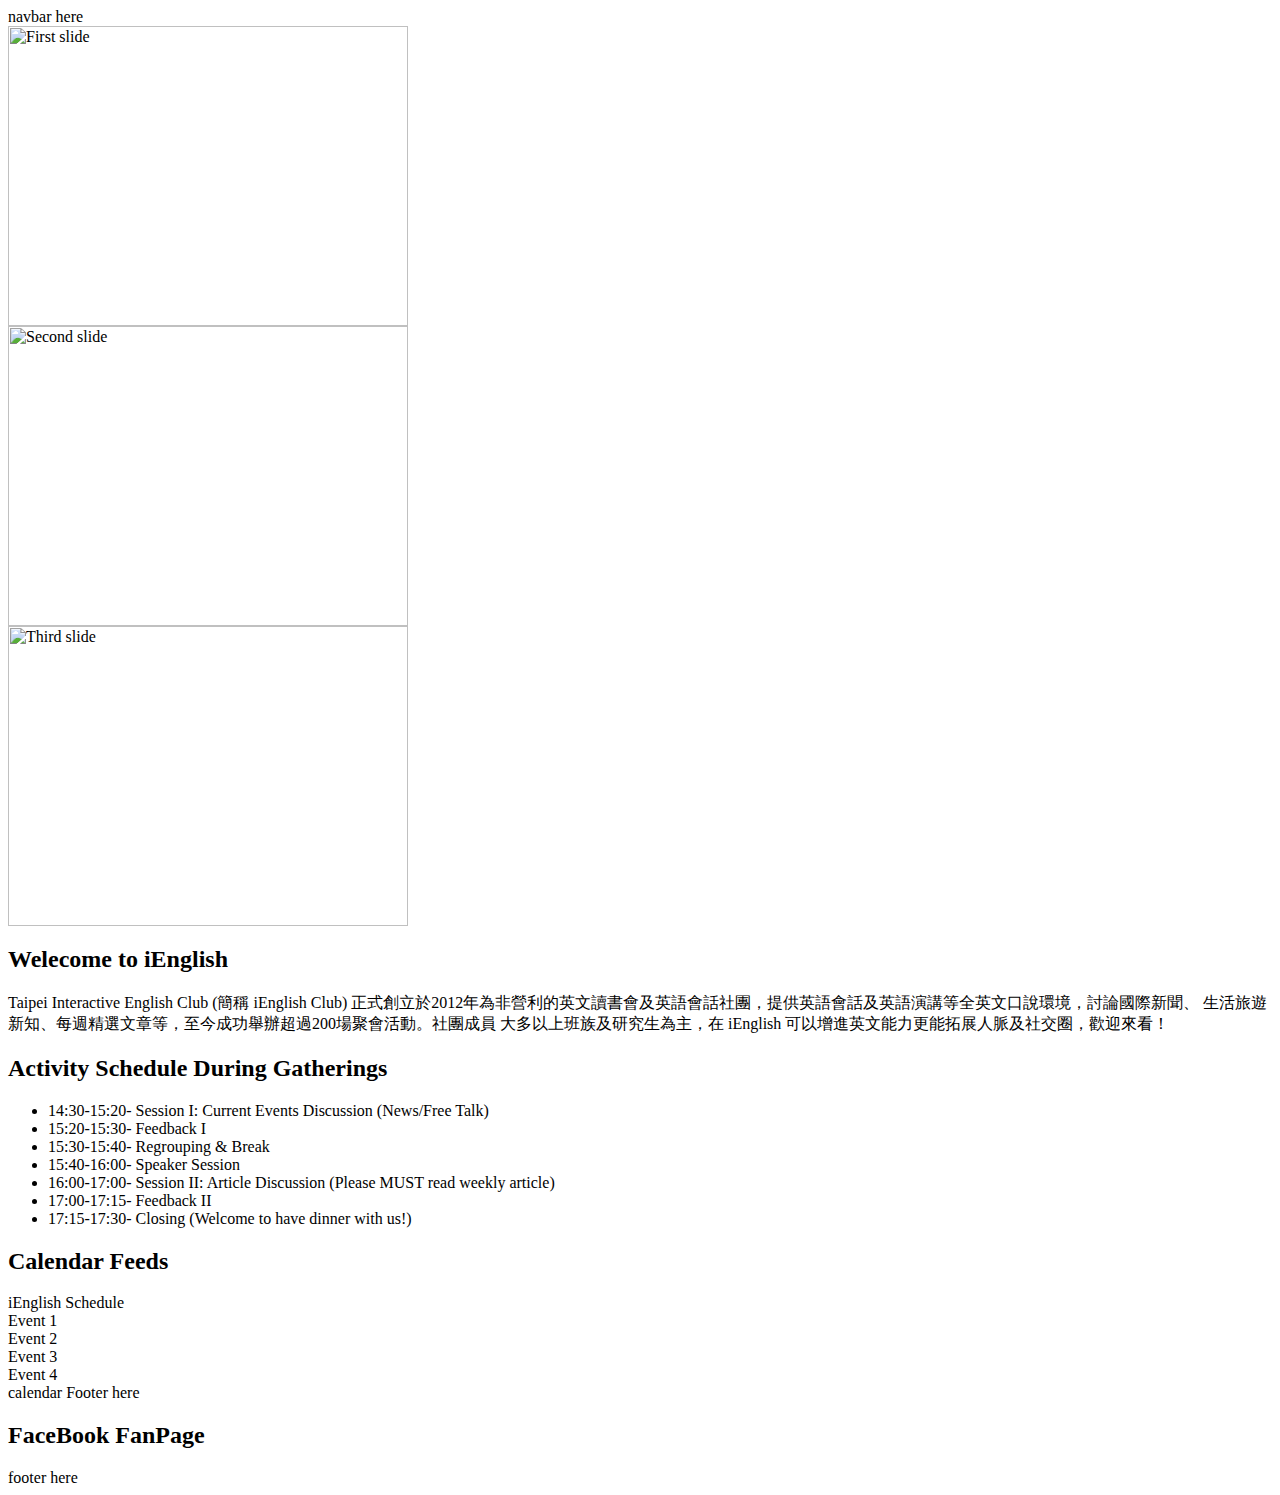
==== src/main/resources/templates/index.html @ 4652db8a "add web resource" ====
<!-- index.html -->
<html xmlns:th="http://www.thymeleaf.org">
<head th:replace="components/Fragment :: header"></head>
<body>
<div th:replace="components/Fragment :: navbar">navbar here</div>
<div>
    <div class="container">
<!--        <div th:replace="components/Frament :: carousel">fragments</div> -->
        <div id="myCarousel" class="carousel slide" data-ride="carousel">
            <div class="carousel-inner">
                <div class="carousel-item center active">
                    <img th:src="@{/assets/images/testing1.png}" width="400px" height="300px"  class="rounded mx-auto d-block" alt="First slide"/>
                </div>
                <div class="carousel-item center">
                    <img th:src="@{/assets/images/testing2.png}" width="400px" height="300px" class="rounded mx-auto d-block" alt="Second slide"/>
                </div>
                <div class="carousel-item center">
                    <img th:src="@{/assets/images/testing3.png}" width="400px" height="300px" class="rounded mx-auto d-block" alt="Third slide"/>
                </div>
            </div>
        </div>
        <div class="row">
        <div class="col-lg-7">
            <div class="col-md-12">
                <h2>Welecome to iEnglish</h2>
                <p>Taipei Interactive English Club (簡稱 iEnglish Club) 正式創立於2012年為非營利的英文讀書會及英語會話社團，提供英語會話及英語演講等全英文口說環境，討論國際新聞、 生活旅遊新知、每週精選文章等，至今成功舉辦超過200場聚會活動。社團成員 大多以上班族及研究生為主，在 iEnglish 可以增進英文能力更能拓展人脈及社交圈，歡迎來看！</p>
            </div>
            <div class="col-md-12">
                <h2>Activity Schedule During Gatherings</h2>
                <ul>
                    <li>14:30-15:20- Session I: Current Events Discussion (News/Free Talk)</li>
                    <li>15:20-15:30- Feedback I</li>
                    <li>15:30-15:40- Regrouping & Break</li>
                    <li>15:40-16:00- Speaker Session</li>
                    <li>16:00-17:00- Session II: Article Discussion (Please MUST read weekly article)</li>
                    <li>17:00-17:15- Feedback II</li>
                    <li>17:15-17:30- Closing (Welcome to have dinner with us!)</li>
                </ul>
            </div>

        </div>
        <div class="col-lg-5">
            <div class="col-md-12">
                <h2>Calendar Feeds</h2>
                <!-- Calendar Feed Here -->
                <div>
                    <!-- Feed title here-->
                    <div class="calendarBanner">
                        iEnglish Schedule
                    </div>
                    <div class="calendarItem">
                        Event 1
                    </div>
                    <div class="calendarItem">
                        Event 2
                    </div>
                    <div class="calendarItem">
                        Event 3
                    </div>
                    <div class="calendarItem">
                        Event 4
                    </div>
                    <!-- Feed Footer -->
                    <div class="calendarBanner">
                        calendar Footer here
                    </div>
                </div>
            </div>
            <div class="col-md-12">
                <h2>FaceBook FanPage</h2>
            </div>
        </div>
        </div>
    </div>
</div>
<div th:replace="components/Fragment :: footer">footer here</div>
</body>
</html>
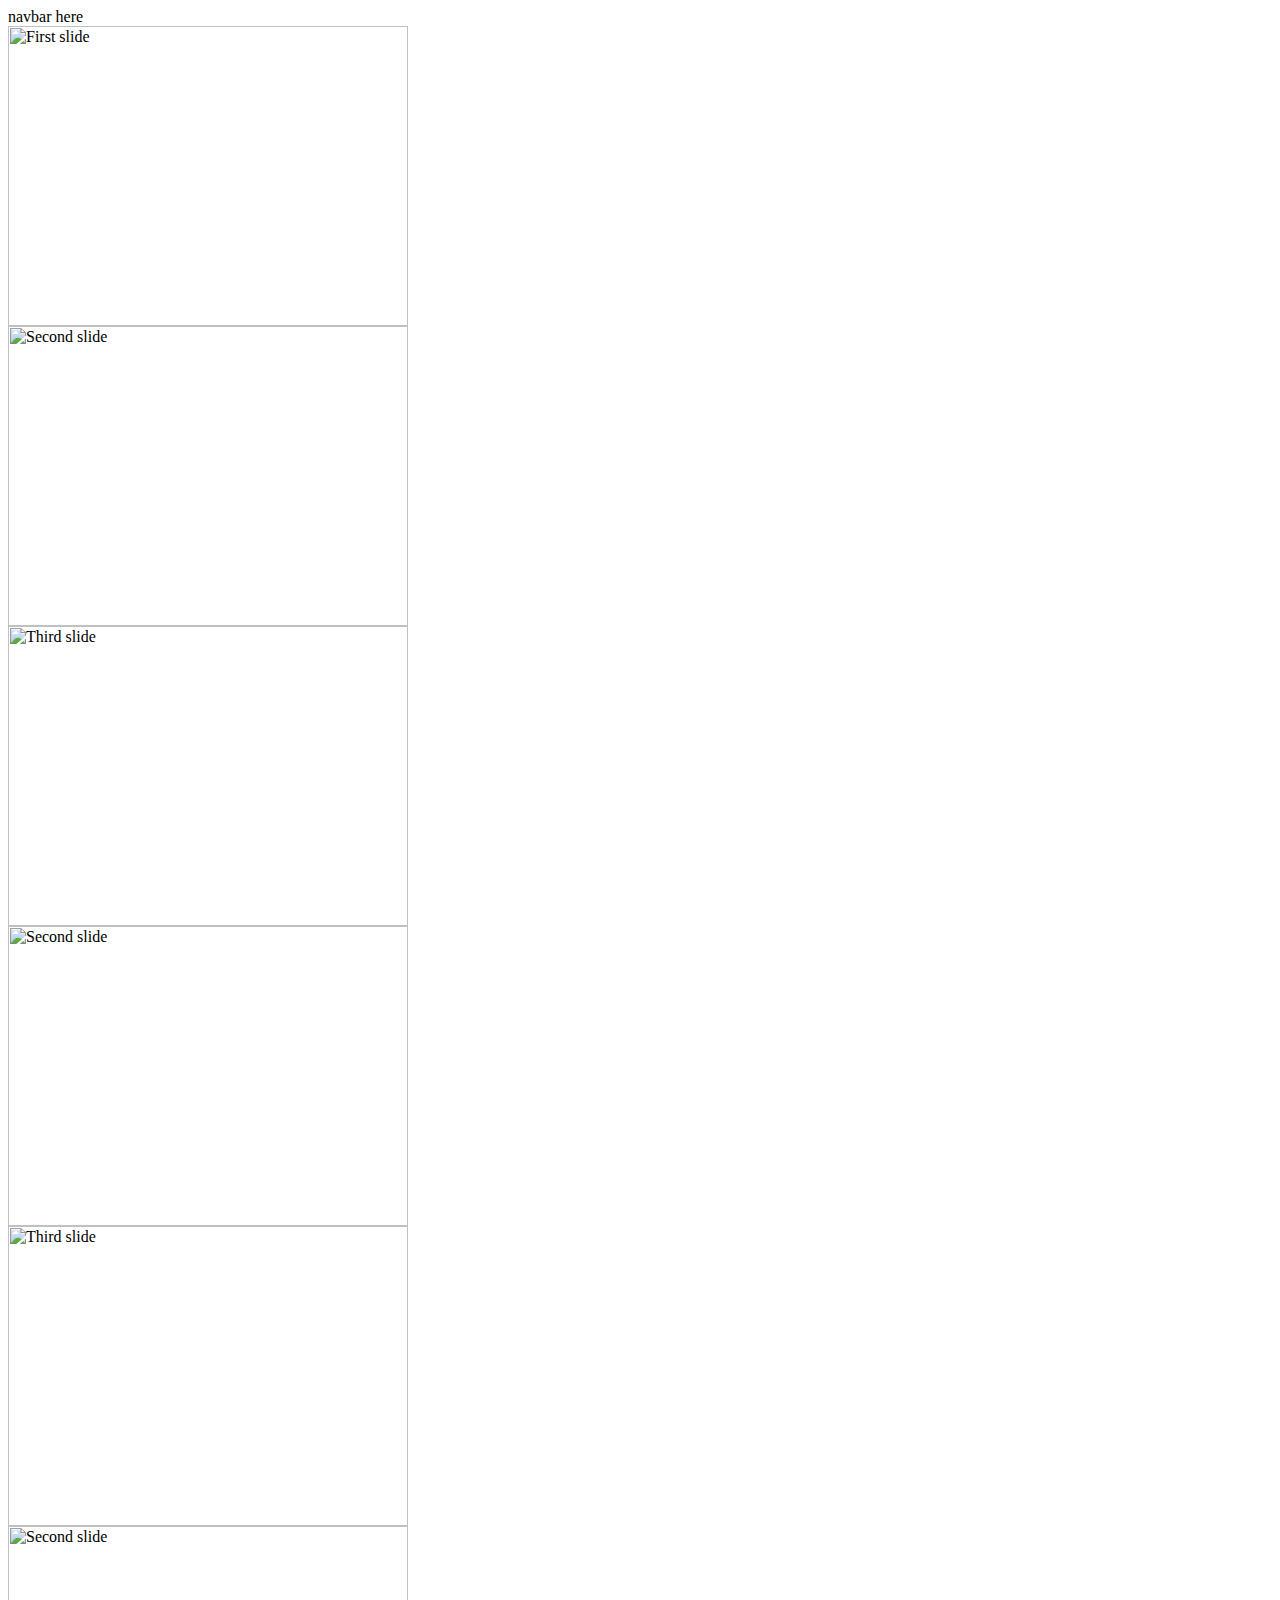
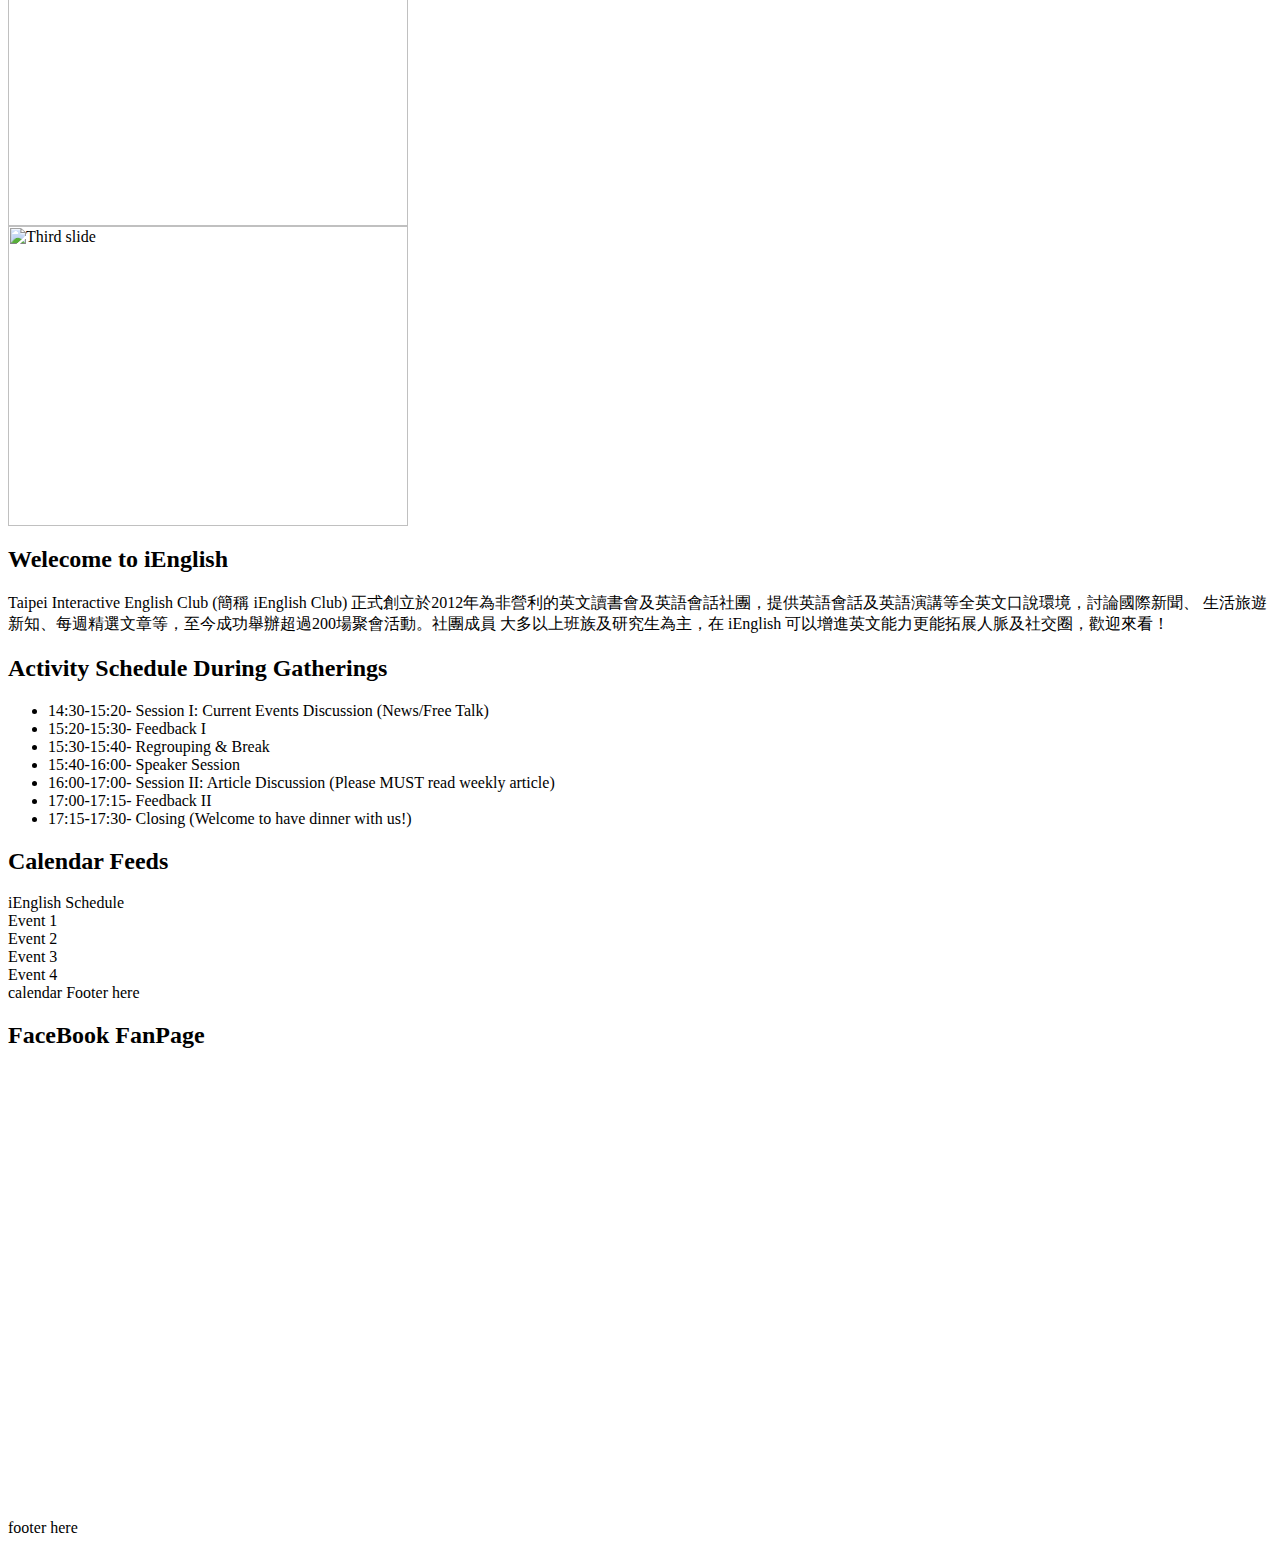
==== commit 04229cdf: "[chore] 調整圖片顯示" ====
--- a/src/main/resources/templates/index.html
+++ b/src/main/resources/templates/index.html
@@ -10,13 +10,25 @@
         <div id="myCarousel" class="carousel slide" data-ride="carousel">
             <div class="carousel-inner">
                 <div class="carousel-item center active">
-                    <img th:src="@{/assets/images/testing1.png}" width="400px" height="300px"  class="rounded mx-auto d-block" alt="First slide"/>
+                    <img th:src="@{/assets/images/test1.jpg}" width="400px" height="300px"  class="rounded mx-auto d-block" alt="First slide"/>
                 </div>
                 <div class="carousel-item center">
-                    <img th:src="@{/assets/images/testing2.png}" width="400px" height="300px" class="rounded mx-auto d-block" alt="Second slide"/>
+                    <img th:src="@{/assets/images/test2.jpg}" width="400px" height="300px" class="rounded mx-auto d-block" alt="Second slide"/>
                 </div>
                 <div class="carousel-item center">
-                    <img th:src="@{/assets/images/testing3.png}" width="400px" height="300px" class="rounded mx-auto d-block" alt="Third slide"/>
+                    <img th:src="@{/assets/images/test3.jpg}" width="400px" height="300px" class="rounded mx-auto d-block" alt="Third slide"/>
+                </div>
+                <div class="carousel-item center">
+                    <img th:src="@{/assets/images/test4.jpg}" width="400px" height="300px" class="rounded mx-auto d-block" alt="Second slide"/>
+                </div>
+                <div class="carousel-item center">
+                    <img th:src="@{/assets/images/test5.jpg}" width="400px" height="300px" class="rounded mx-auto d-block" alt="Third slide"/>
+                </div>
+                <div class="carousel-item center">
+                    <img th:src="@{/assets/images/test6.jpg}" width="400px" height="300px" class="rounded mx-auto d-block" alt="Second slide"/>
+                </div>
+                <div class="carousel-item center">
+                    <img th:src="@{/assets/images/test7.jpg}" width="400px" height="300px" class="rounded mx-auto d-block" alt="Third slide"/>
                 </div>
             </div>
         </div>
@@ -69,11 +81,11 @@
             </div>
             <div class="col-md-12">
                 <h2>FaceBook FanPage</h2>
-            </div>
+                <iframe src="https://www.facebook.com/plugins/page.php?href=https%3A%2F%2Fwww.facebook.com%2FiEnglishClub%2F&tabs=timeline&width=450&height=600&small_header=false&adapt_container_width=true&hide_cover=false&show_facepile=true&appId" width="400" height="450" style="border:none;overflow:hidden" scrolling="no" frameborder="0" allowfullscreen="true" allow="autoplay; clipboard-write; encrypted-media; picture-in-picture; web-share"></iframe>            </div>
         </div>
         </div>
     </div>
 </div>
 <div th:replace="components/Fragment :: footer">footer here</div>
 </body>
-</html>+</html>
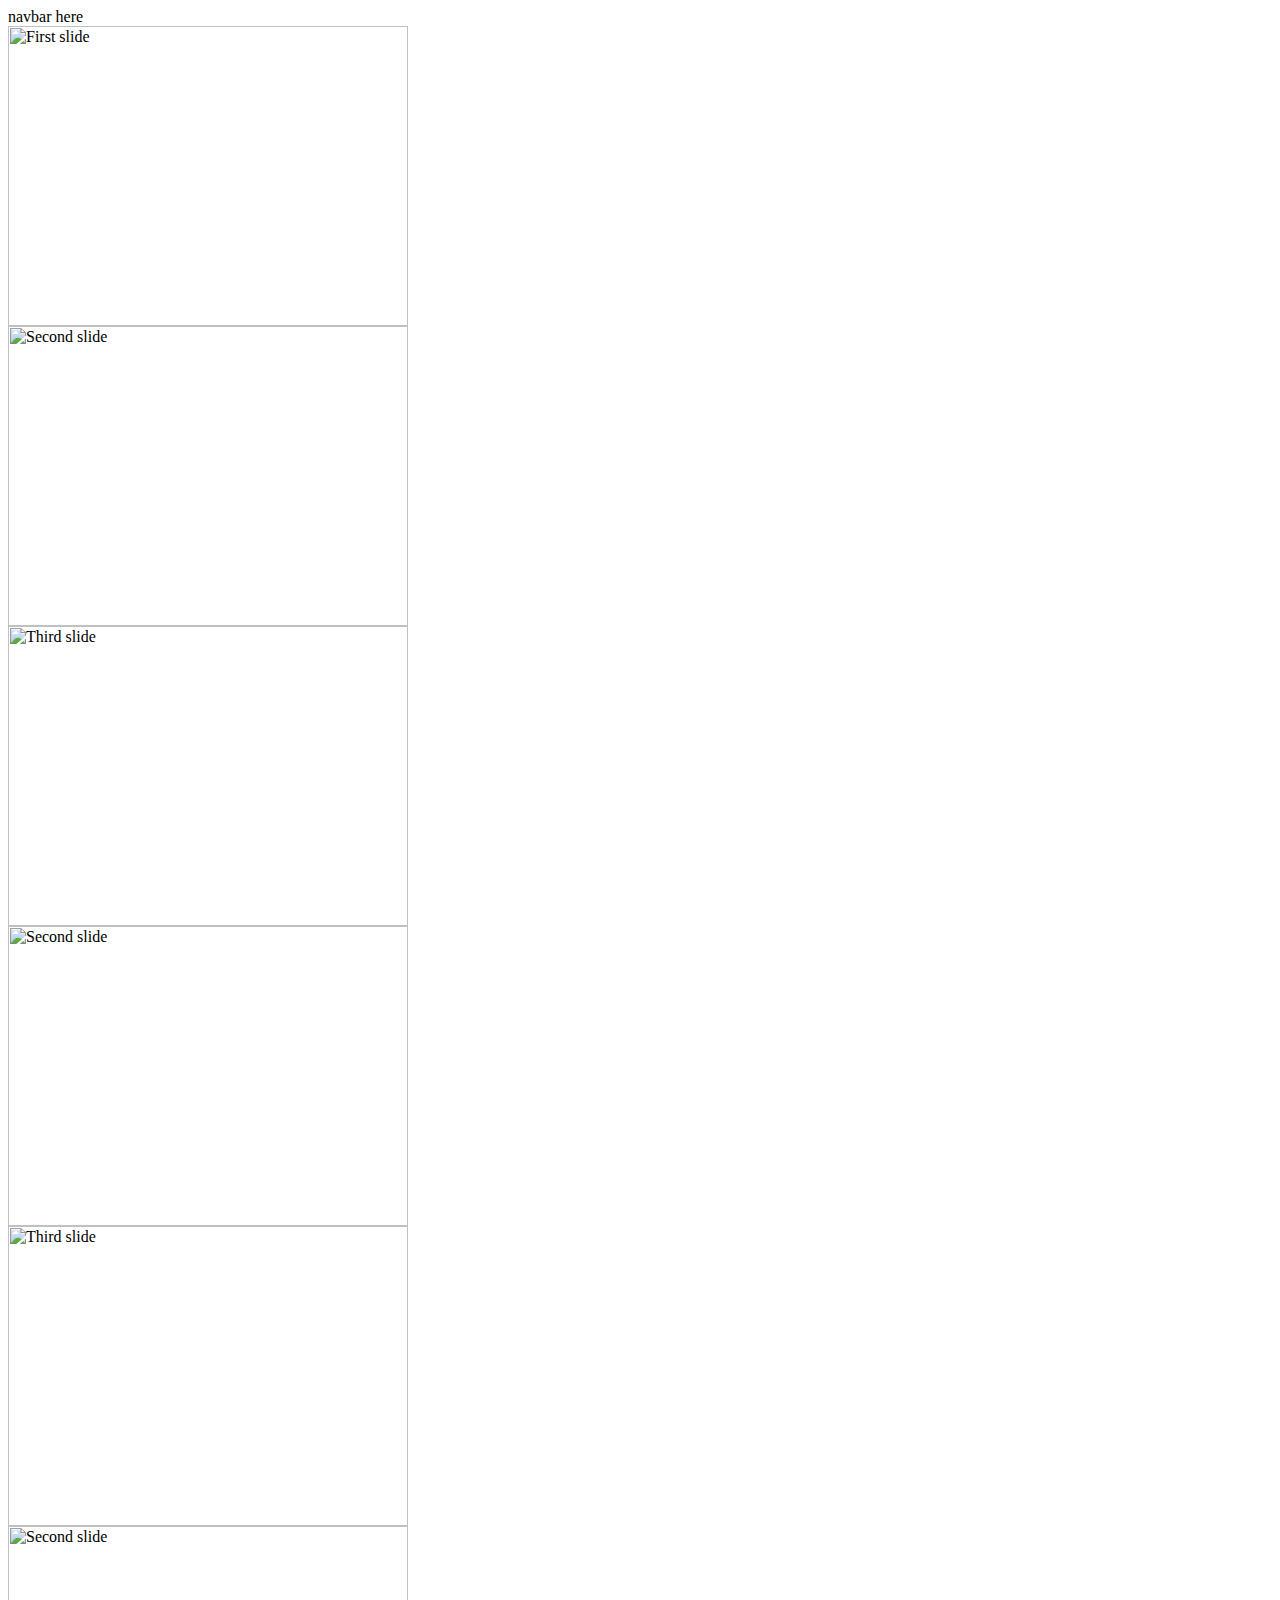
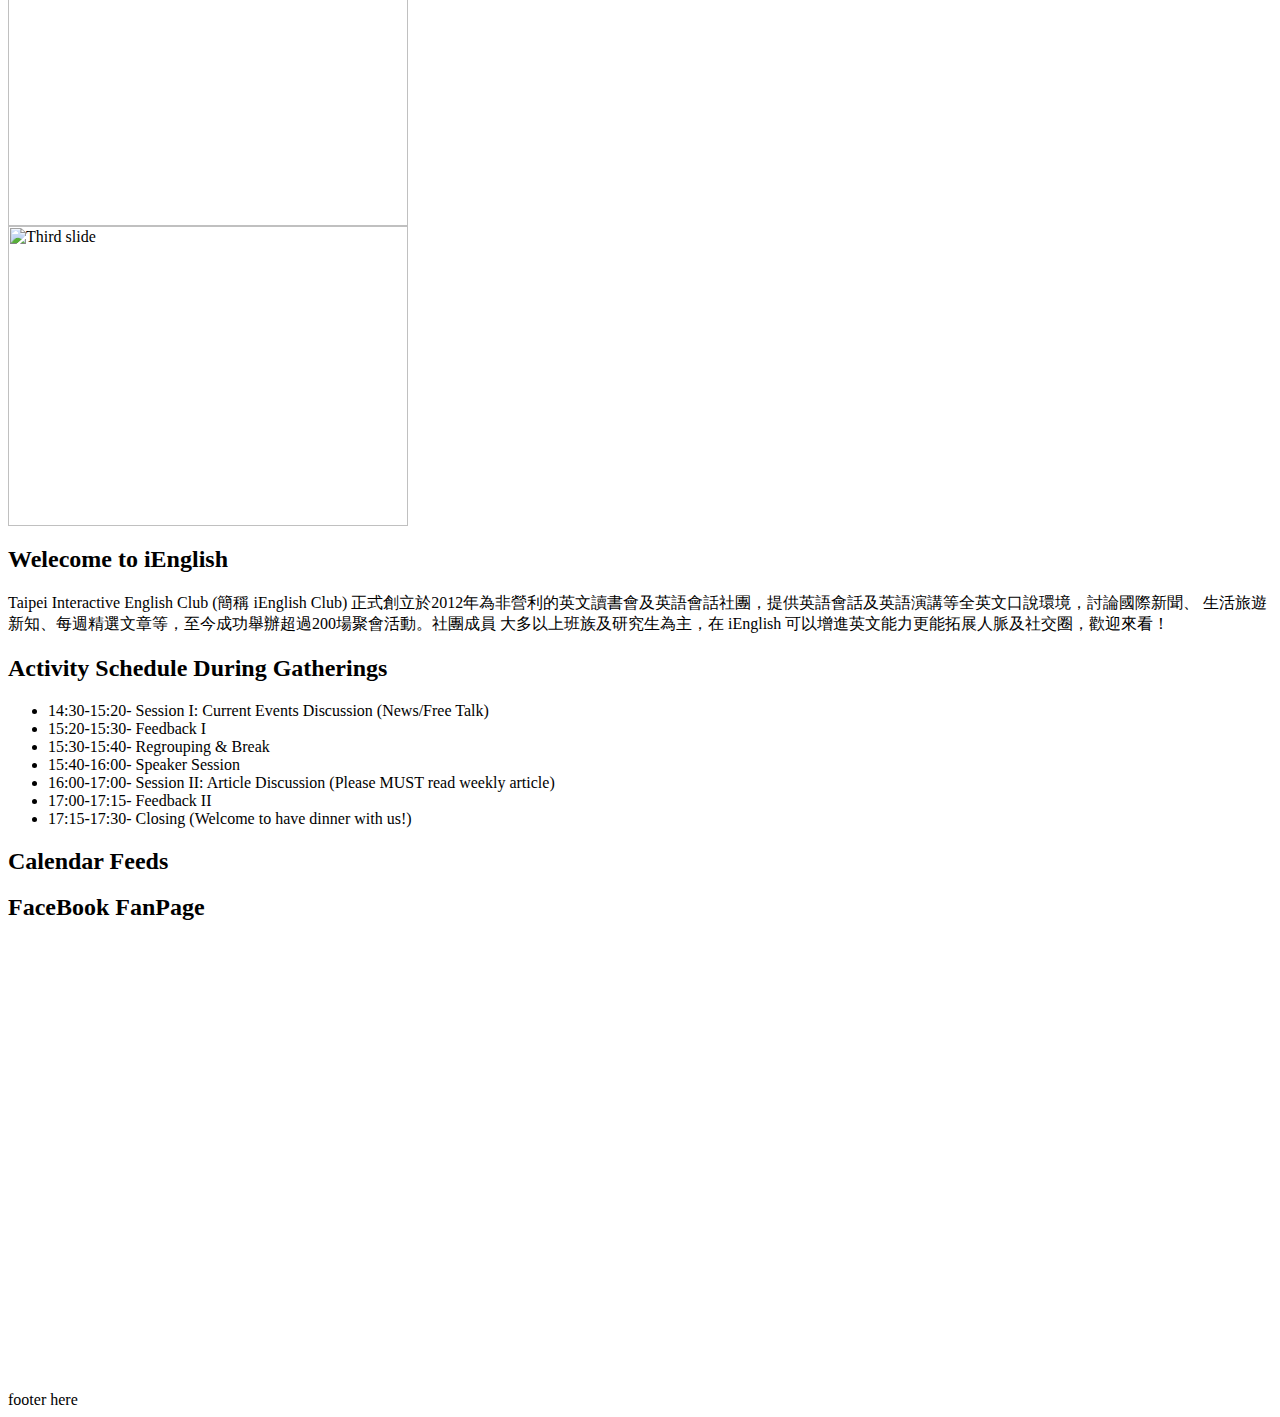
==== commit 5e6b0f00: "[calendar hotfix] 調整 calendar Feeds 顯示邏輯" ====
--- a/src/main/resources/templates/index.html
+++ b/src/main/resources/templates/index.html
@@ -2,6 +2,17 @@
 <!-- index.html -->
 <html xmlns:th="http://www.thymeleaf.org">
 <head th:replace="components/Fragment :: header"></head>
+<script>
+    $(document).ready(function() {
+    $('#carousel-container').feedUtils({
+            width: '100%',
+            height: '500px',
+            onDisplay: function() {
+                console.log('Events displayed');
+            }
+        });
+});
+</script>
 <body>
 <div th:replace="components/Fragment :: navbar">navbar here</div>
 <div>
@@ -55,29 +66,7 @@
         <div class="col-lg-5">
             <div class="col-md-12">
                 <h2>Calendar Feeds</h2>
-                <!-- Calendar Feed Here -->
-                <div>
-                    <!-- Feed title here-->
-                    <div class="calendarBanner">
-                        iEnglish Schedule
-                    </div>
-                    <div class="calendarItem">
-                        Event 1
-                    </div>
-                    <div class="calendarItem">
-                        Event 2
-                    </div>
-                    <div class="calendarItem">
-                        Event 3
-                    </div>
-                    <div class="calendarItem">
-                        Event 4
-                    </div>
-                    <!-- Feed Footer -->
-                    <div class="calendarBanner">
-                        calendar Footer here
-                    </div>
-                </div>
+                <div id="carousel-container"></div>
             </div>
             <div class="col-md-12">
                 <h2>FaceBook FanPage</h2>
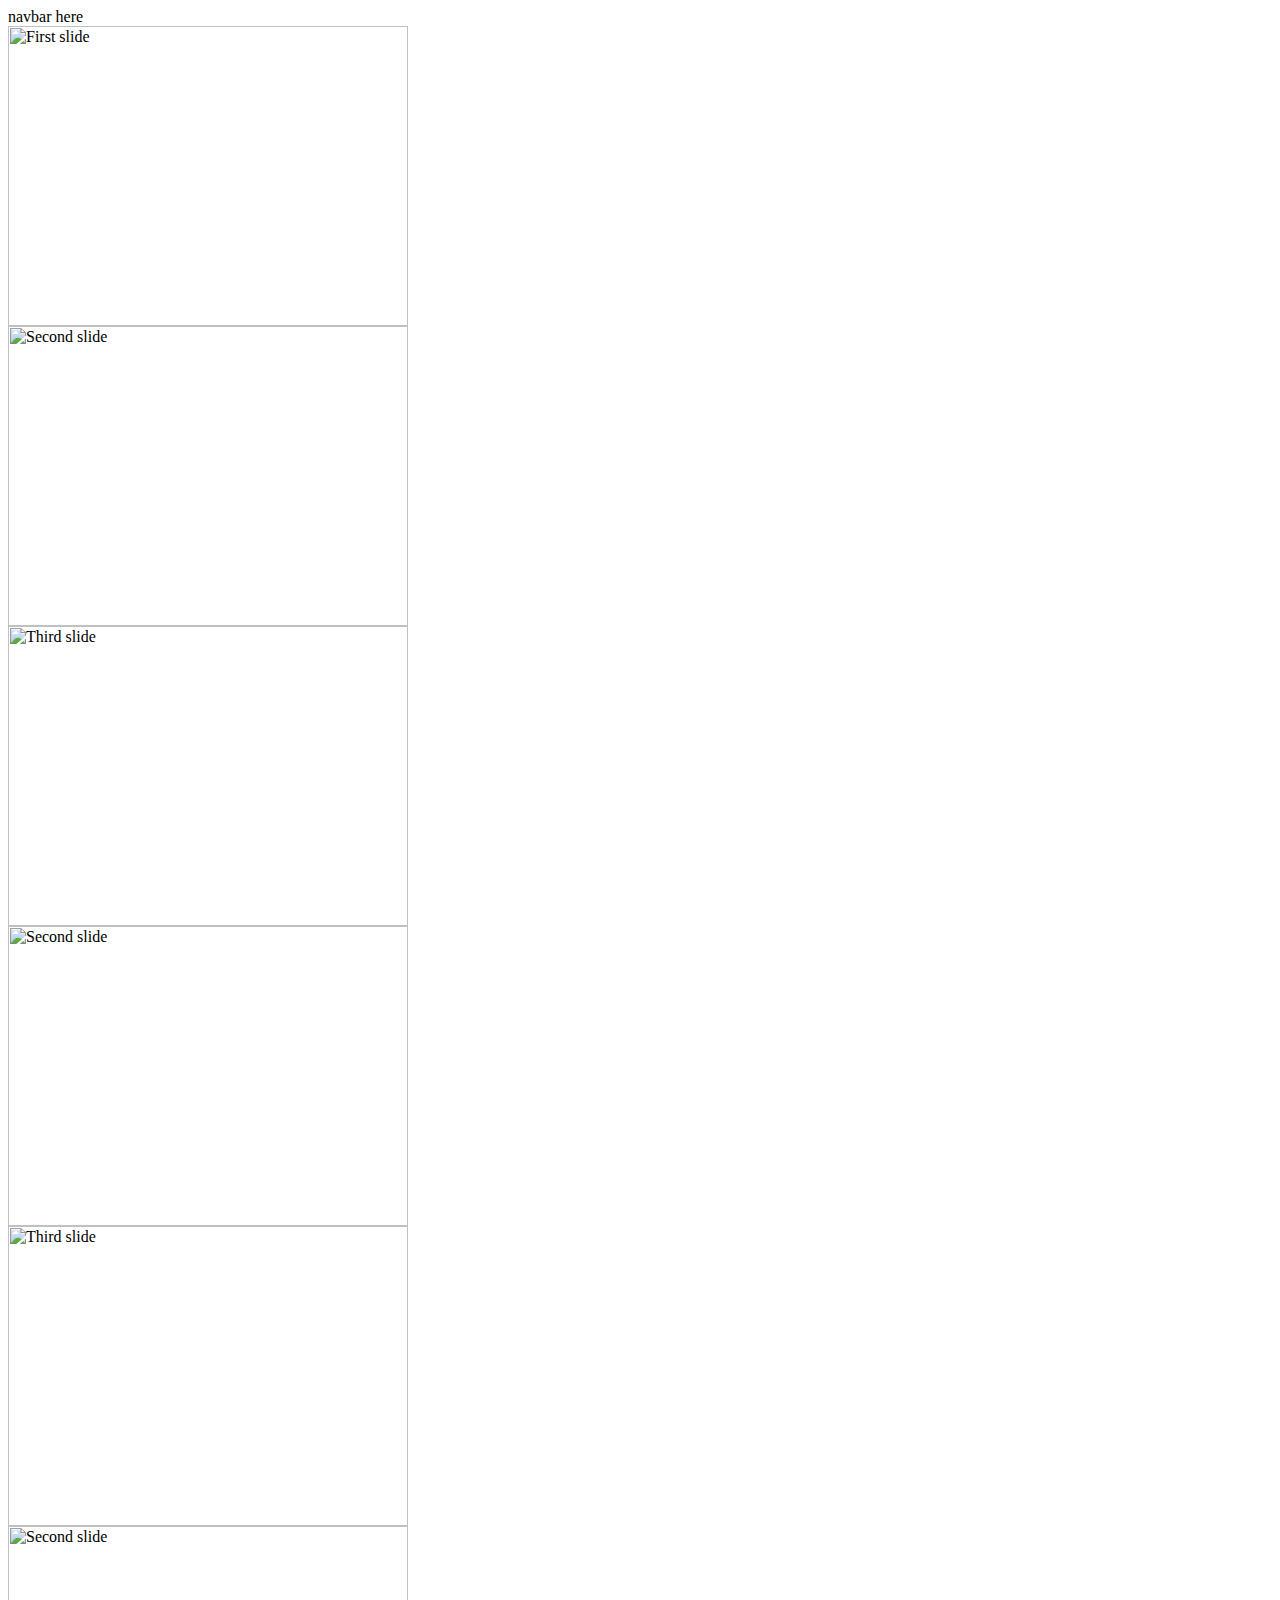
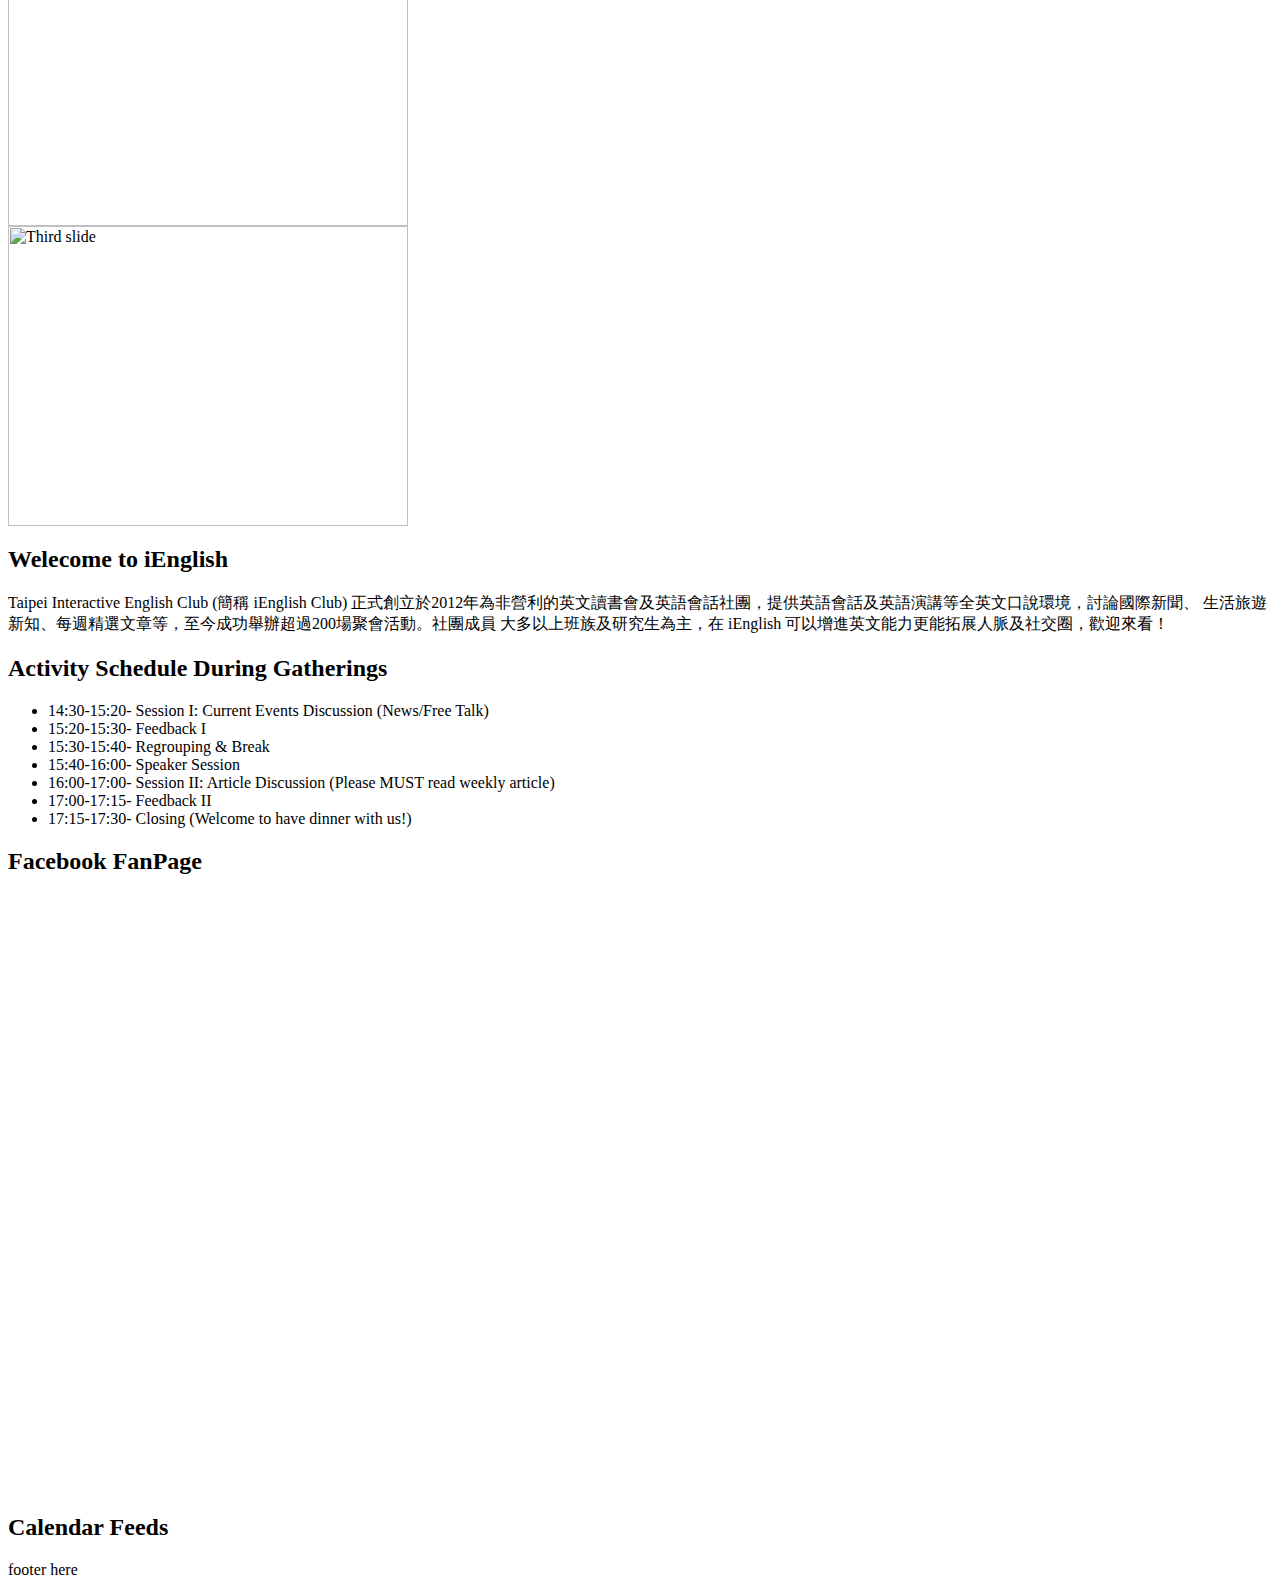
==== commit 324b1d69: "Merge pull request #6 from iEnglishClub-tw/feature/test" ====
--- a/src/main/resources/templates/index.html
+++ b/src/main/resources/templates/index.html
@@ -61,16 +61,16 @@
                     <li>17:15-17:30- Closing (Welcome to have dinner with us!)</li>
                 </ul>
             </div>
-
+            <div class="col-md-12">
+                <h2>Facebook FanPage</h2>
+                <iframe src="https://www.facebook.com/plugins/page.php?href=https%3A%2F%2Fwww.facebook.com%2FiEnglishClub%2F&tabs=timeline&width=550&height=600&small_header=false&adapt_container_width=true&hide_cover=false&show_facepile=true&appId" width="550" height="600" style="border:none;overflow:hidden" scrolling="no" frameborder="0" allowfullscreen="true" allow="autoplay; clipboard-write; encrypted-media; picture-in-picture; web-share"></iframe>
+            </div>
         </div>
         <div class="col-lg-5">
             <div class="col-md-12">
                 <h2>Calendar Feeds</h2>
                 <div id="carousel-container"></div>
             </div>
-            <div class="col-md-12">
-                <h2>FaceBook FanPage</h2>
-                <iframe src="https://www.facebook.com/plugins/page.php?href=https%3A%2F%2Fwww.facebook.com%2FiEnglishClub%2F&tabs=timeline&width=450&height=600&small_header=false&adapt_container_width=true&hide_cover=false&show_facepile=true&appId" width="400" height="450" style="border:none;overflow:hidden" scrolling="no" frameborder="0" allowfullscreen="true" allow="autoplay; clipboard-write; encrypted-media; picture-in-picture; web-share"></iframe>            </div>
         </div>
         </div>
     </div>
